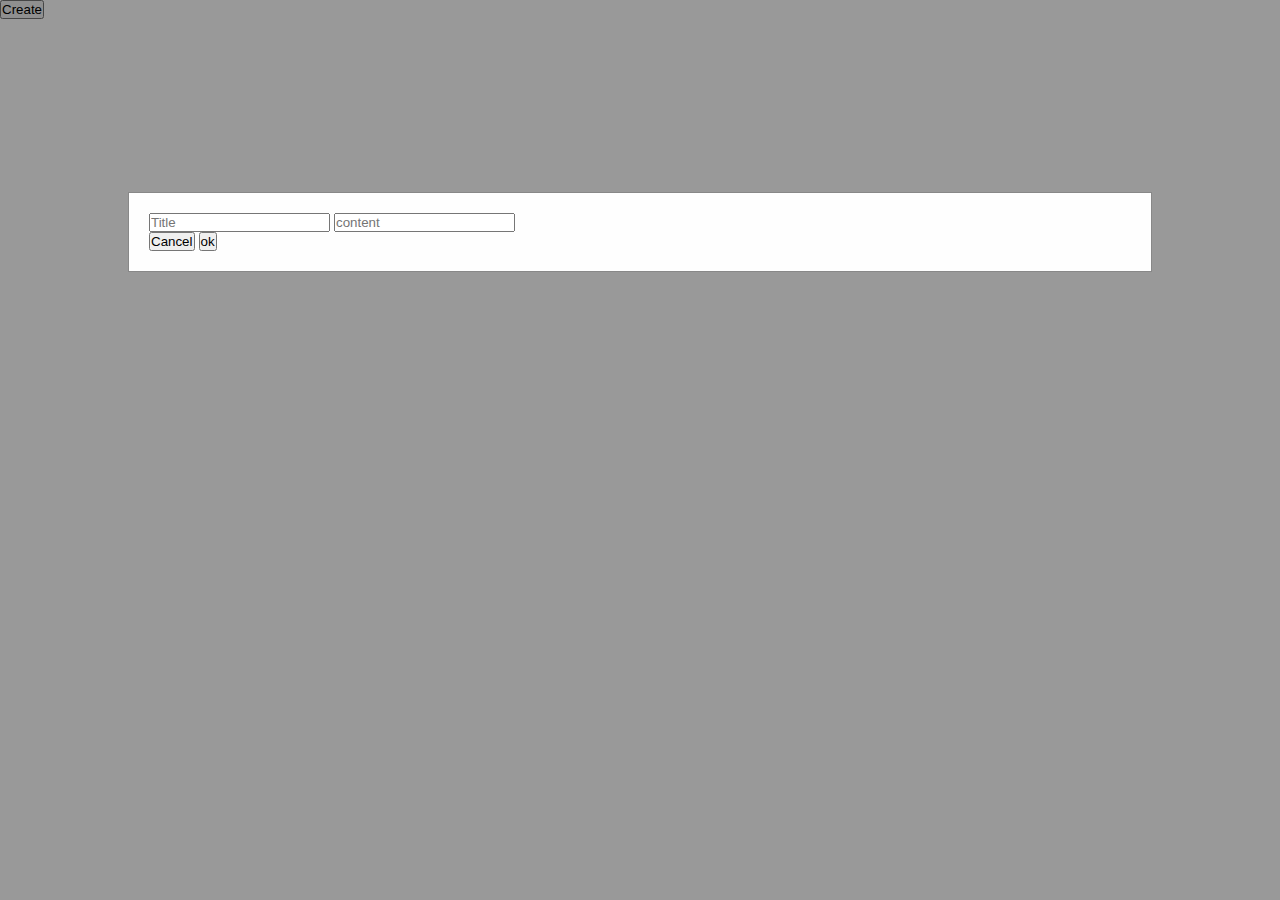
==== blog.html @ 142608ef "added blog functionality" ====
<!DOCTYPE html>
<html lang="en">
<head>
    <meta charset="UTF-8">
    <meta name="viewport" content="width=device-width, initial-scale=1.0">
    <link rel="stylesheet" href="assets/css/blog.css">
    <title>Blog post</title>
</head>
<body>
    <button id="myBtn">Create</button>

    <div id="myModal" class="modal">

        <!-- Modal content -->
        <div class="modal-content">
          <input type="text" placeholder="Title">
          <input type="text" placeholder="content">
          <div class="modal-btn">
            <button>Cancel</button>
            <button>ok</button>
          </div>
        </div>
      
      </div>
<script>
    // Get the modal
var modal = document.getElementById("myModal");

// Get the button that opens the modal
var btn = document.getElementById("myBtn");

// Get the <span> element that closes the modal
var span = document.getElementsByClassName("close")[0];

// When the user clicks on the button, open the modal
btn.onclick = function() {
  modal.style.display = "block";
}

// When the user clicks on <span> (x), close the modal
span.onclick = function() {
  modal.style.display = "none";
}

// When the user clicks anywhere outside of the modal, close it
window.onclick = function(event) {
  if (event.target == modal) {
    modal.style.display = "none";
  }
}
</script>      
</body>
</html>
---- assets/css/blog.css ----
* {
    margin: 0;
    padding: 0;
    box-sizing: border-box;
}

/* The Modal (background) */
.modal {
    display: block; /* Hidden by default */
    position: fixed; /* Stay in place */
    z-index: 1; /* Sit on top */
    left: 0;
    top: 0;
    width: 100%; /* Full width */
    height: 100%; /* Full height */
    overflow: auto; /* Enable scroll if needed */
    background-color: rgb(0,0,0); /* Fallback color */
    background-color: rgba(0,0,0,0.4); /* Black w/ opacity */
  }
  
  /* Modal Content/Box */
  .modal-content {
    background-color: #fefefe;
    margin: 15% auto; /* 15% from the top and centered */
    padding: 20px;
    border: 1px solid #888;
    width: 80%; /* Could be more or less, depending on screen size */
  }
  
  /* The Close Button */
  .close {
    color: #aaa;
    float: right;
    font-size: 28px;
    font-weight: bold;
  }
  
  .close:hover,
  .close:focus {
    color: black;
    text-decoration: none;
    cursor: pointer;
  }
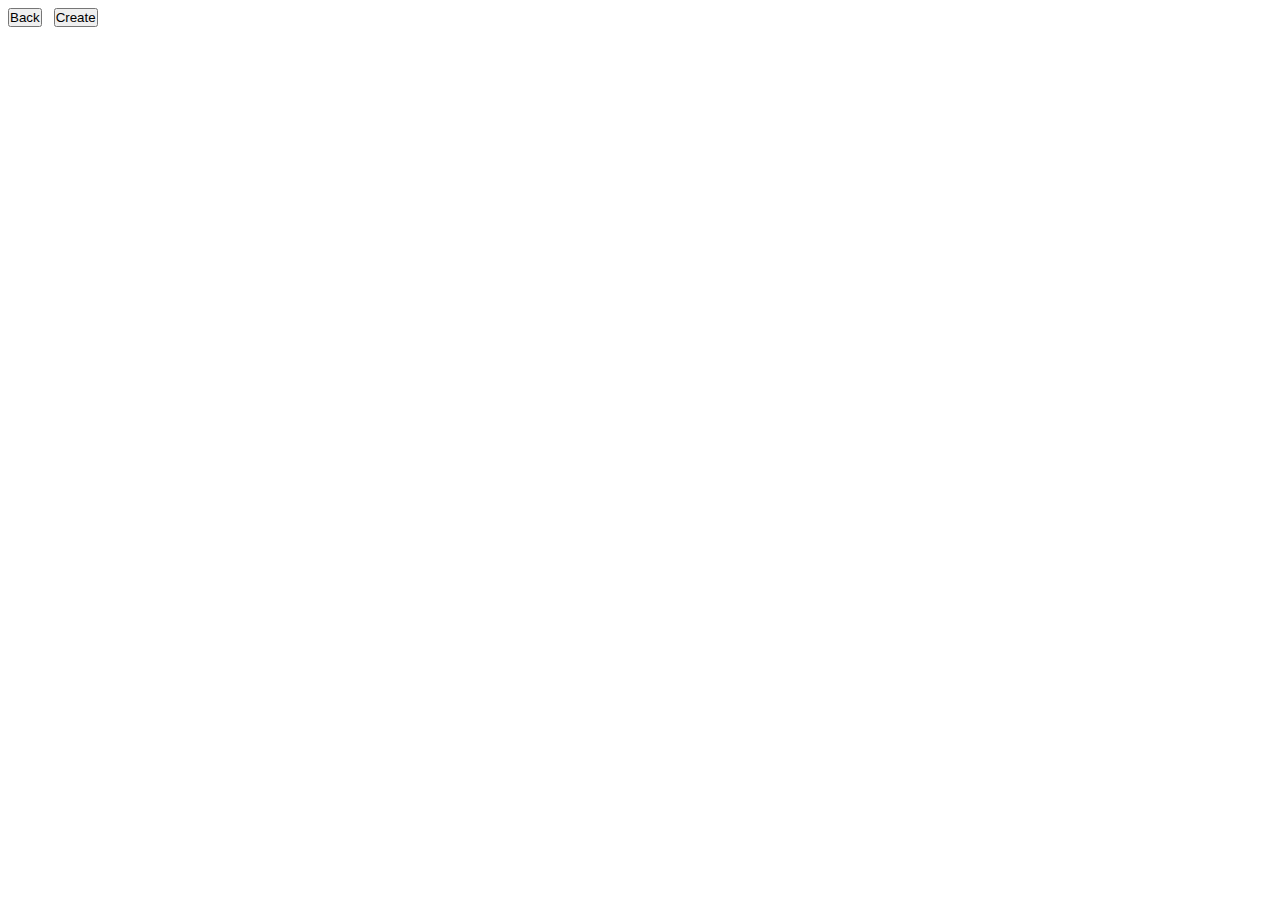
==== commit 542e99d7: "added blog design" ====
--- a/blog.html
+++ b/blog.html
@@ -7,17 +7,20 @@
     <title>Blog post</title>
 </head>
 <body>
+  <div class="btns">
+    <button><a href="index.html">Back</a></button>
     <button id="myBtn">Create</button>
+  </div>
 
     <div id="myModal" class="modal">
 
         <!-- Modal content -->
         <div class="modal-content">
-          <input type="text" placeholder="Title">
-          <input type="text" placeholder="content">
+          <input type="text" placeholder="Title" class="modal-title">
+          <textarea   class="modal_content" placeholder="Write your content here"></textarea>
           <div class="modal-btn">
-            <button>Cancel</button>
-            <button>ok</button>
+            <button class="close-btn">Cancel</button>
+            <button>Upload</button>
           </div>
         </div>
       
@@ -30,7 +33,7 @@
 var btn = document.getElementById("myBtn");
 
 // Get the <span> element that closes the modal
-var span = document.getElementsByClassName("close")[0];
+var span = document.querySelector(".close-btn");
 
 // When the user clicks on the button, open the modal
 btn.onclick = function() {
--- a/assets/css/blog.css
+++ b/assets/css/blog.css
@@ -4,9 +4,14 @@
     box-sizing: border-box;
 }
 
+a {
+  text-decoration: none;
+  color: black;
+}
+
 /* The Modal (background) */
 .modal {
-    display: block; /* Hidden by default */
+    display: none; /* Hidden by default */
     position: fixed; /* Stay in place */
     z-index: 1; /* Sit on top */
     left: 0;
@@ -21,10 +26,13 @@
   /* Modal Content/Box */
   .modal-content {
     background-color: #fefefe;
-    margin: 15% auto; /* 15% from the top and centered */
+    margin: 8% auto; /* 15% from the top and centered */
     padding: 20px;
     border: 1px solid #888;
-    width: 80%; /* Could be more or less, depending on screen size */
+    width: 50%; /* Could be more or less, depending on screen size */
+    display: flex;
+    flex-direction: column;
+    transition: 0.5s ease-in-out;
   }
   
   /* The Close Button */
@@ -40,4 +48,37 @@
     color: black;
     text-decoration: none;
     cursor: pointer;
+  }
+
+  button {
+    cursor: pointer;
+  }
+
+  input, textarea{
+    outline: none;
+    margin-bottom: 1rem;
+    padding: 5px;
+  }
+
+  .modal-title {
+    width: 15rem;
+  }
+
+  .modal_content {
+    height: 10rem;
+  }
+
+  .modal-btn {
+    display: flex;
+    flex-direction: row-reverse;
+    gap: 0.5rem;
+    margin: 0 1rem;
+  }
+
+  .btns {
+    margin: 0.5rem;
+  }
+
+  .btns #myBtn {
+    margin-left: 0.5rem;
   }